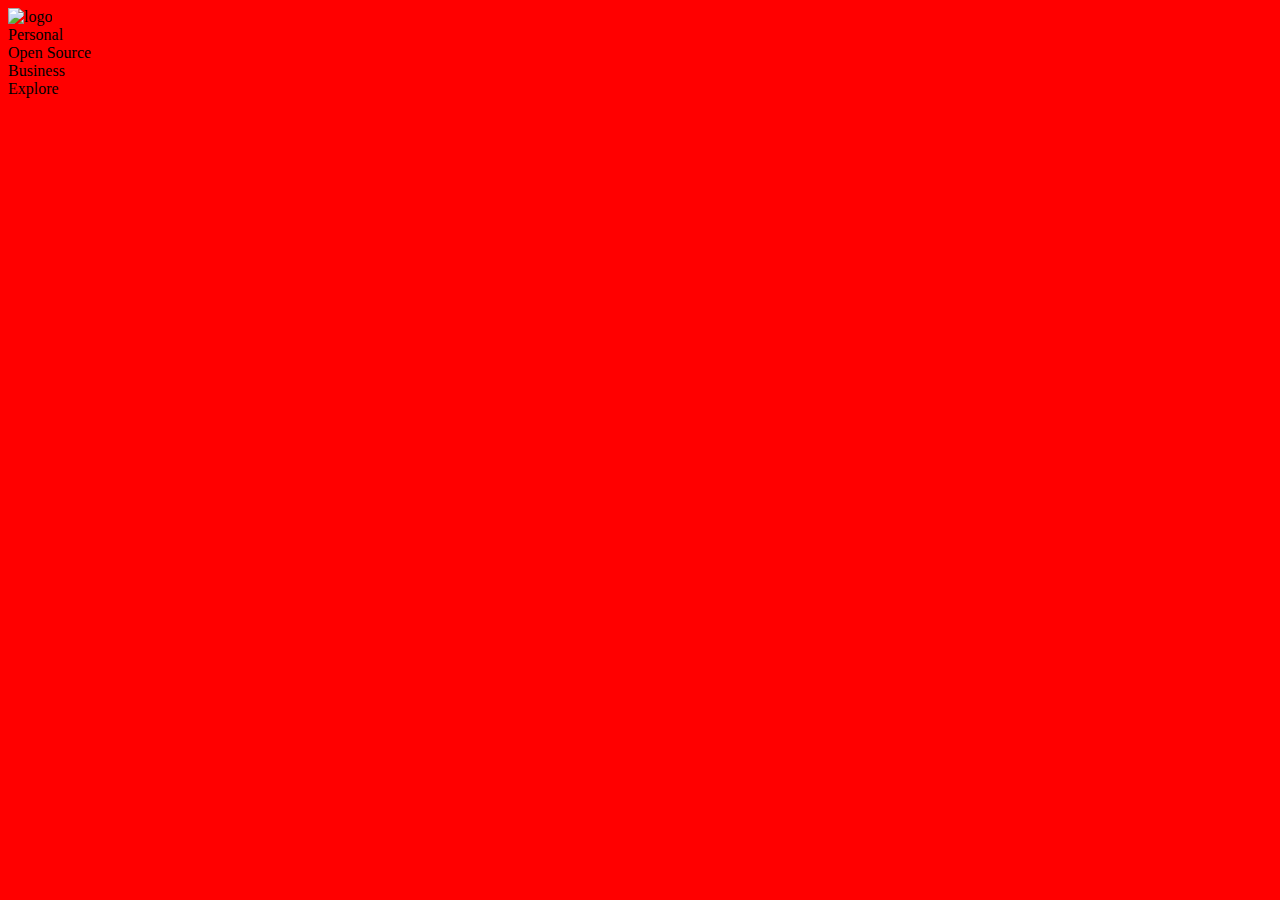
==== index.html @ 2ffb6c4b "Add files via upload" ====
<!DOCTYPE html>
<html lang="ko">
<head>
    <meta charset="UTF-8">
    <title>GitHub</title>
    <link rel="stylesheet" href="./main.css">
</head>
<body>
    <div class="header">
        <div class="container">
            <div class="container-left">
                <div class="logo">
                    <img src="https://heropcode.github.io/GitHub-Responsive/img/logo.svg" alt="logo">
                </div>
                <div class="menu">
                    <div class="menu-item">Personal</div>
                    <div class="menu-item">Open Source</div>
                    <div class="menu-item">Business</div>
                    <div class="menu-item">Explore</div>
                </div>
            </div>
        </div>
    </div>
</body>
</html>
---- main.css ----
body {
    background-color: red;
}
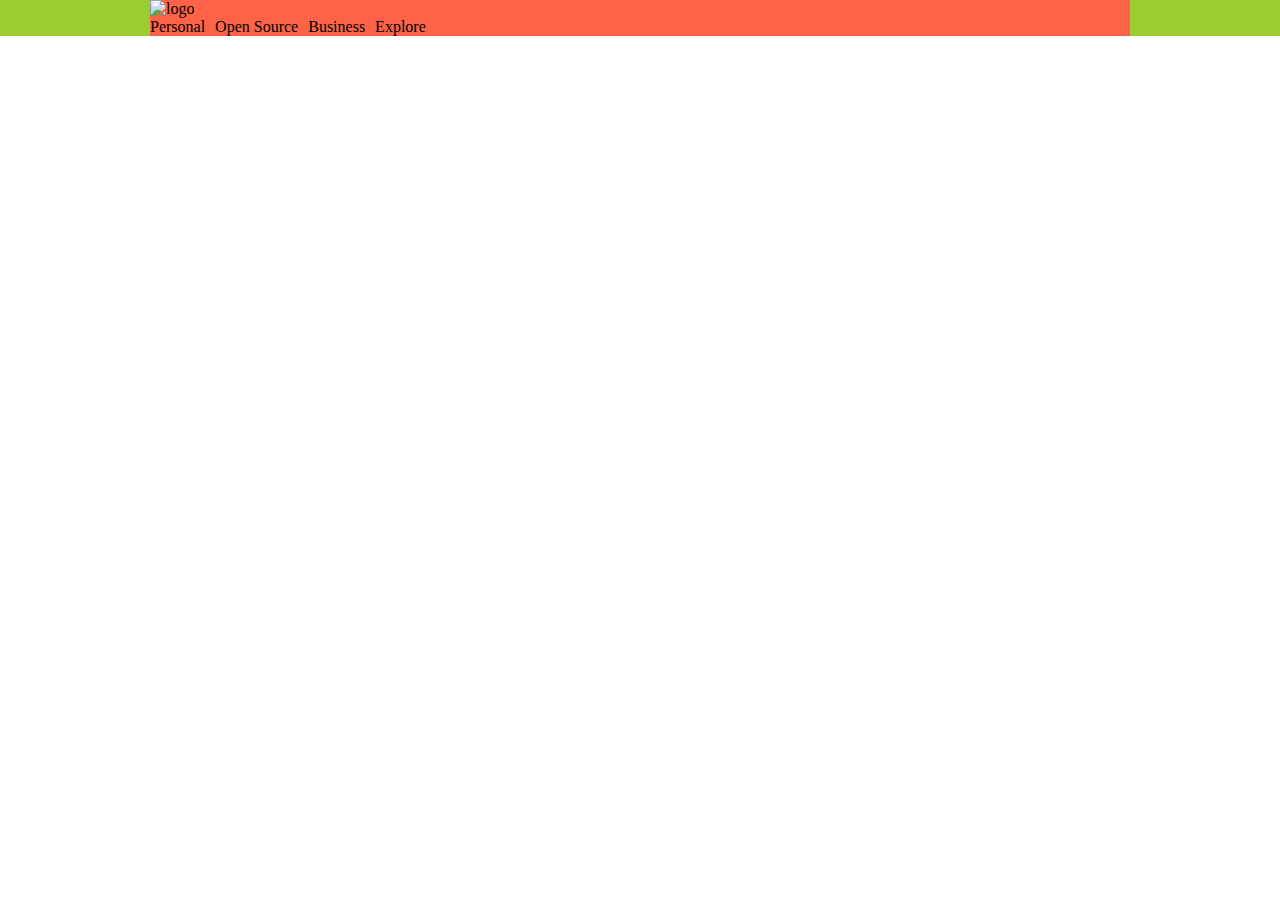
==== commit 93d9fc96: "Add files via upload" ====
--- a/index.html
+++ b/index.html
@@ -12,7 +12,7 @@
                 <div class="logo">
                     <img src="https://heropcode.github.io/GitHub-Responsive/img/logo.svg" alt="logo">
                 </div>
-                <div class="menu">
+                <div class="menu clearfix">
                     <div class="menu-item">Personal</div>
                     <div class="menu-item">Open Source</div>
                     <div class="menu-item">Business</div>
--- a/main.css
+++ b/main.css
@@ -1,3 +1,32 @@
 body {
-    background-color: red;
+    margin: 0;
+    padding: o;
+}
+.header {
+    background-color: yellowgreen;
+}
+
+.container {
+    background-color: tomato;
+    width: 980px;
+    margin: auto;
+}
+
+.logo {
+    
+}
+
+.memu {
+    
+}
+
+.menu-item {
+    float: left;
+    margin-right: 10px;
+}
+
+.clearfix::after {
+    content: "";
+    display: block;
+    clear: both;
 }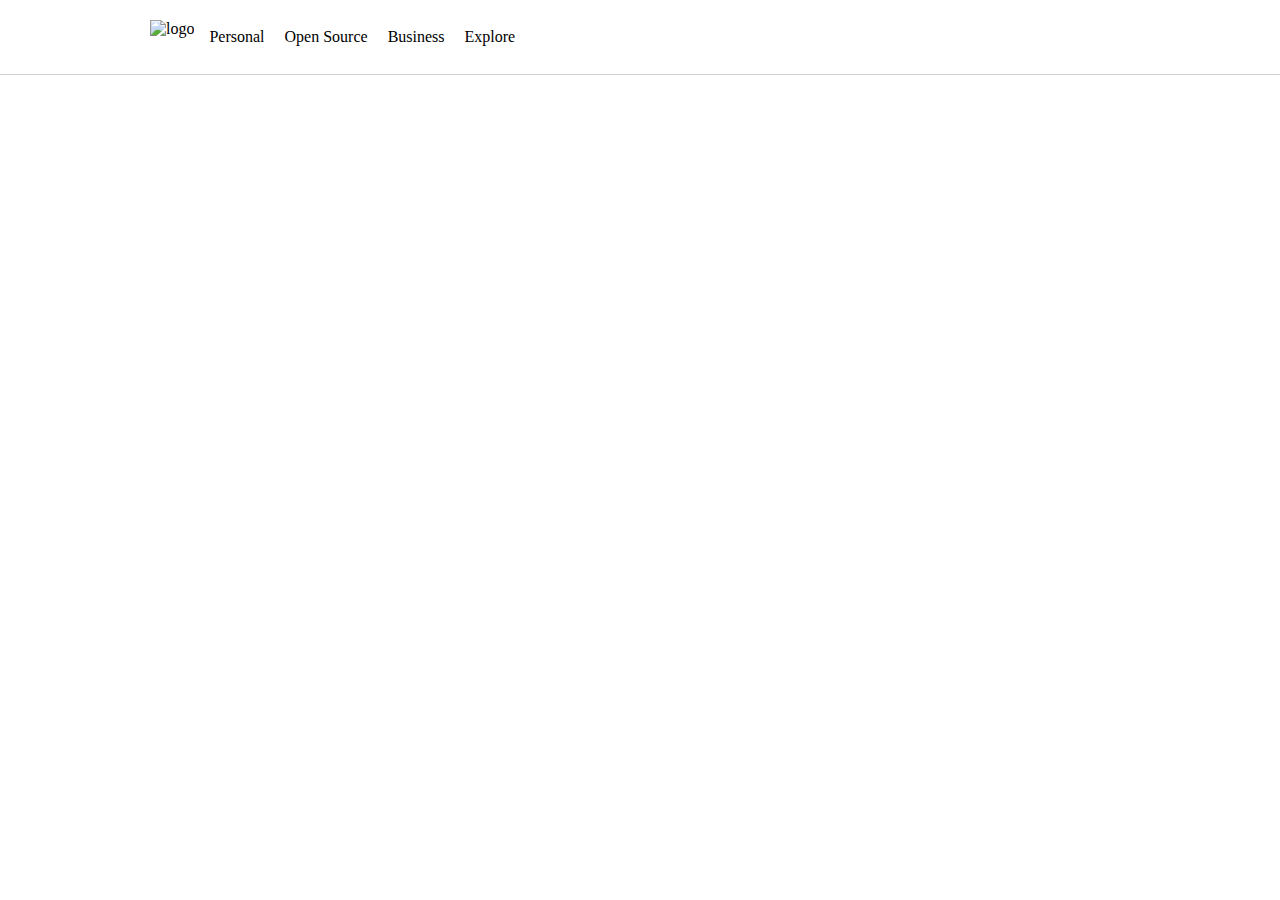
==== commit 1949cd55: "Add files via upload" ====
--- a/index.html
+++ b/index.html
@@ -8,7 +8,7 @@
 <body>
     <div class="header">
         <div class="container">
-            <div class="container-left">
+            <div class="container-left clearfix">
                 <div class="logo">
                     <img src="https://heropcode.github.io/GitHub-Responsive/img/logo.svg" alt="logo">
                 </div>
--- a/main.css
+++ b/main.css
@@ -3,26 +3,37 @@
     padding: o;
 }
 .header {
-    background-color: yellowgreen;
+    background-color: white;
+    border-bottom: 1px solid lightgray;
+
 }
 
 .container {
-    background-color: tomato;
     width: 980px;
     margin: auto;
 }
 
+.container-left {
+    padding-top: 20px;
+    padding-bottom: 20px;
+}
+
 .logo {
-    
+    float: left;
+    margin-right: 5px;
+}
+
+.logo img {
+    display: block;
 }
 
 .memu {
-    
+    float: left;
 }
 
 .menu-item {
     float: left;
-    margin-right: 10px;
+    padding: 8px 10px;
 }
 
 .clearfix::after {
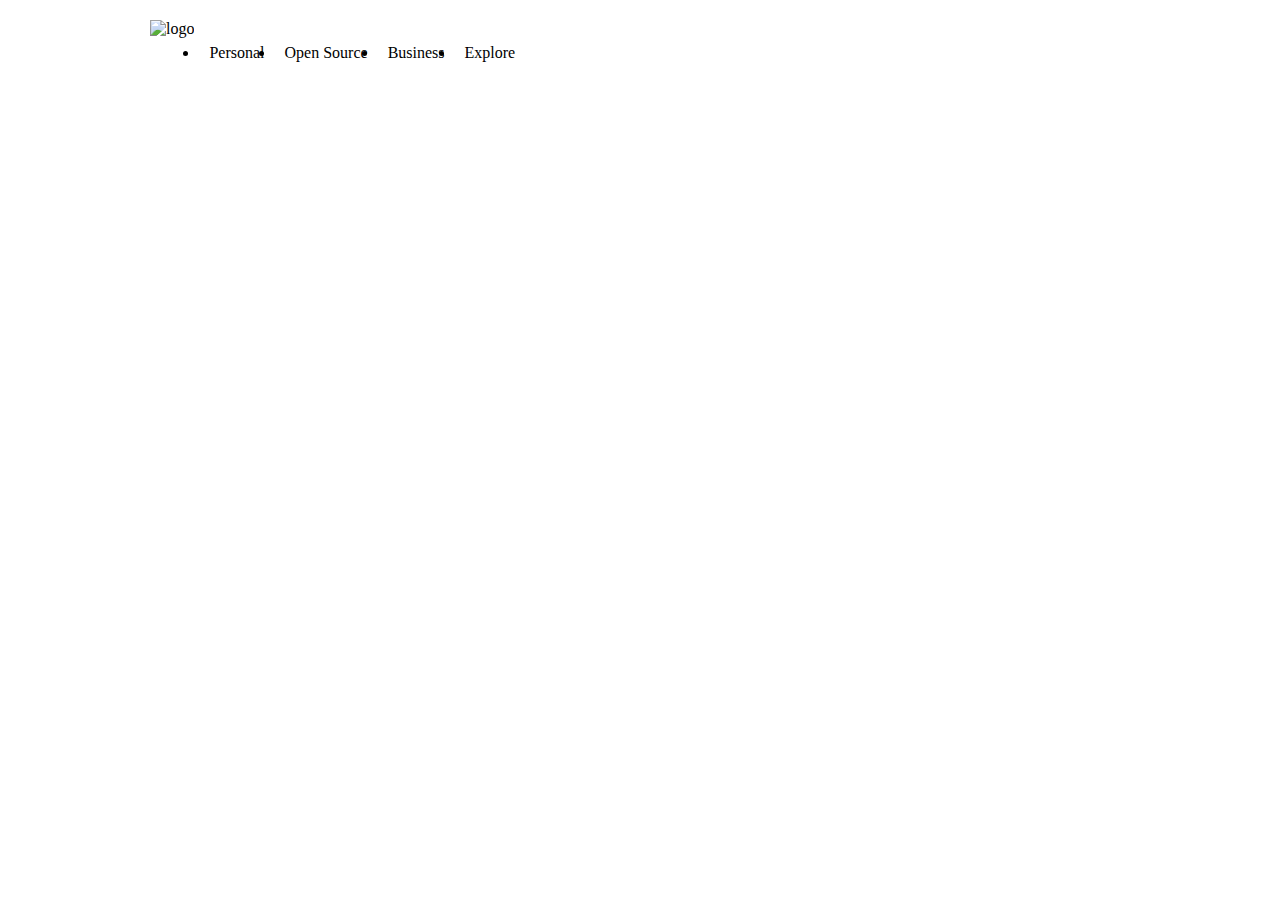
==== commit baf7c016: "Add files via upload" ====
--- a/index.html
+++ b/index.html
@@ -6,20 +6,20 @@
     <link rel="stylesheet" href="./main.css">
 </head>
 <body>
-    <div class="header">
+    <header>
         <div class="container">
             <div class="container-left clearfix">
                 <div class="logo">
                     <img src="https://heropcode.github.io/GitHub-Responsive/img/logo.svg" alt="logo">
                 </div>
-                <div class="menu clearfix">
-                    <div class="menu-item">Personal</div>
-                    <div class="menu-item">Open Source</div>
-                    <div class="menu-item">Business</div>
-                    <div class="menu-item">Explore</div>
-                </div>
+                <ul class="menu clearfix">
+                    <li class="menu-item">Personal</li>
+                    <li class="menu-item">Open Source</li>
+                    <li class="menu-item">Business</li>
+                    <li class="menu-item">Explore</li>
+                </ul>
             </div>
         </div>
-    </div>
+    </header>
 </body>
 </html>